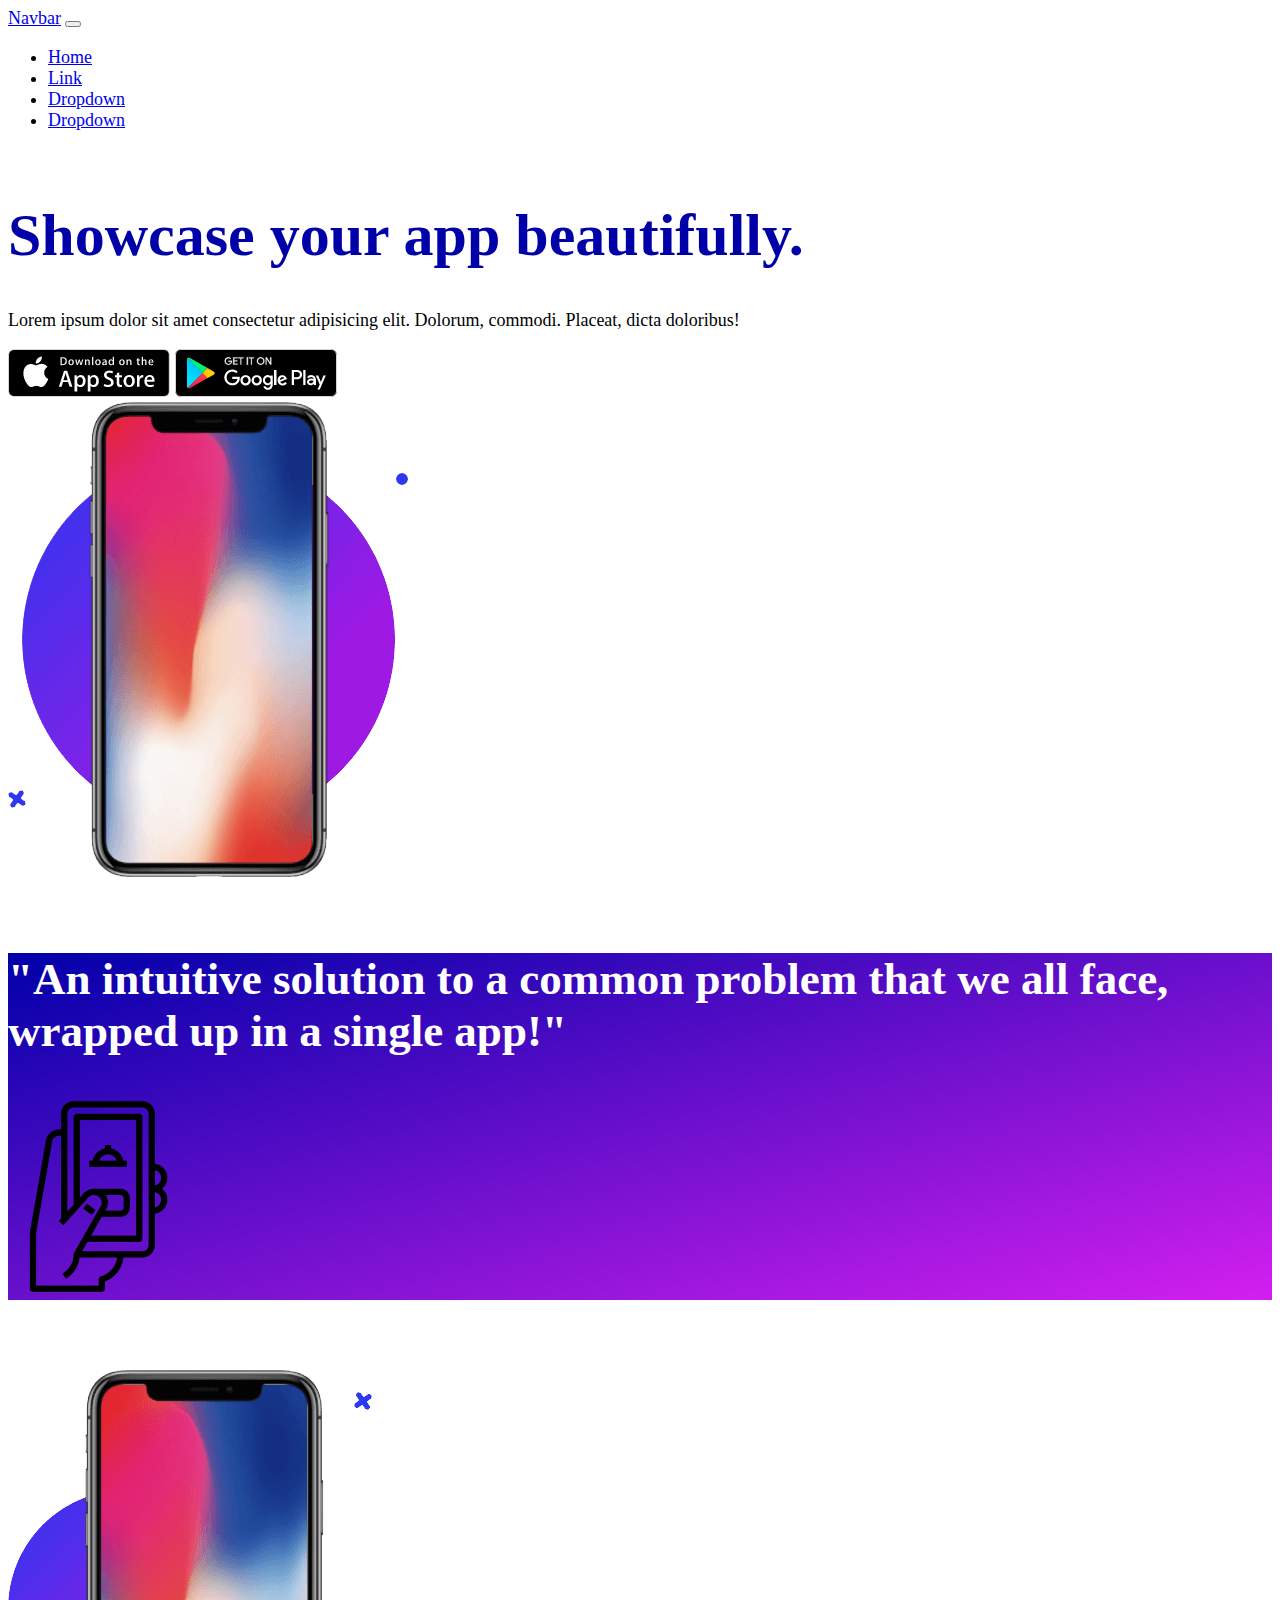
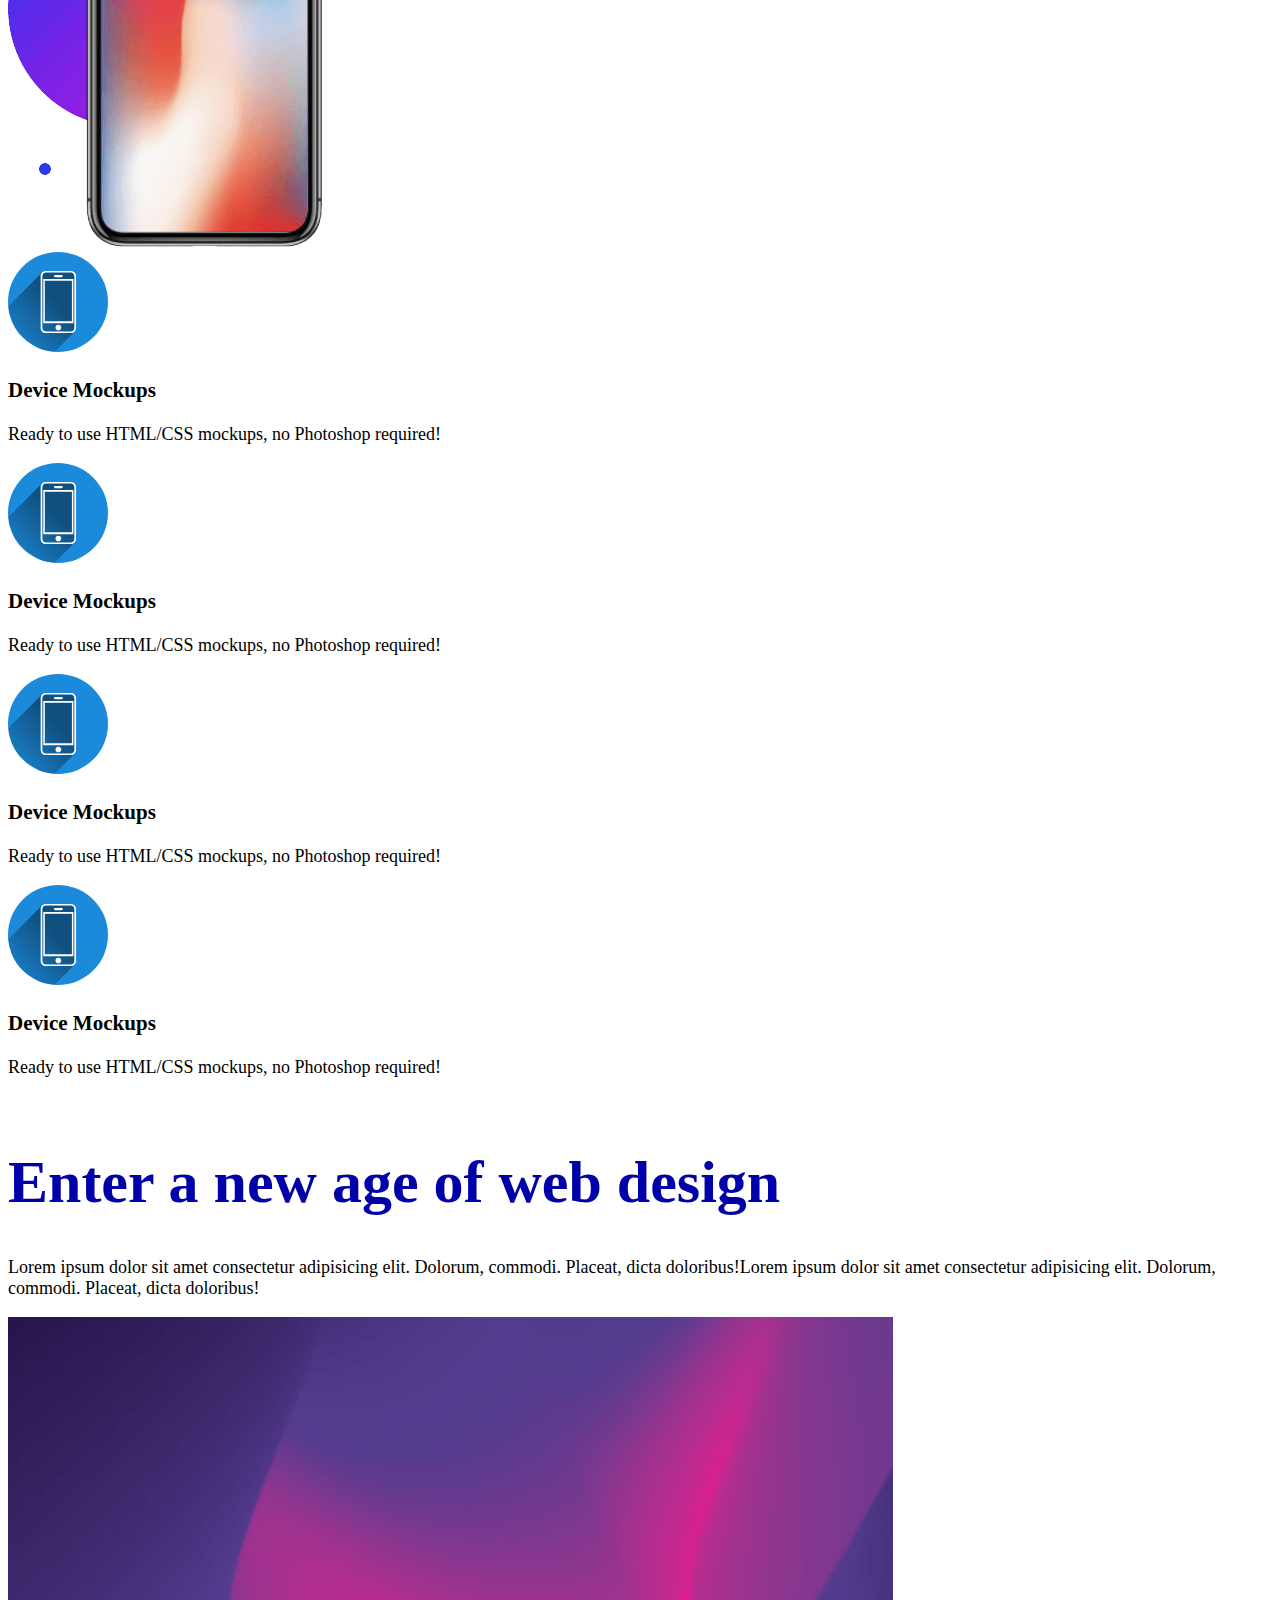
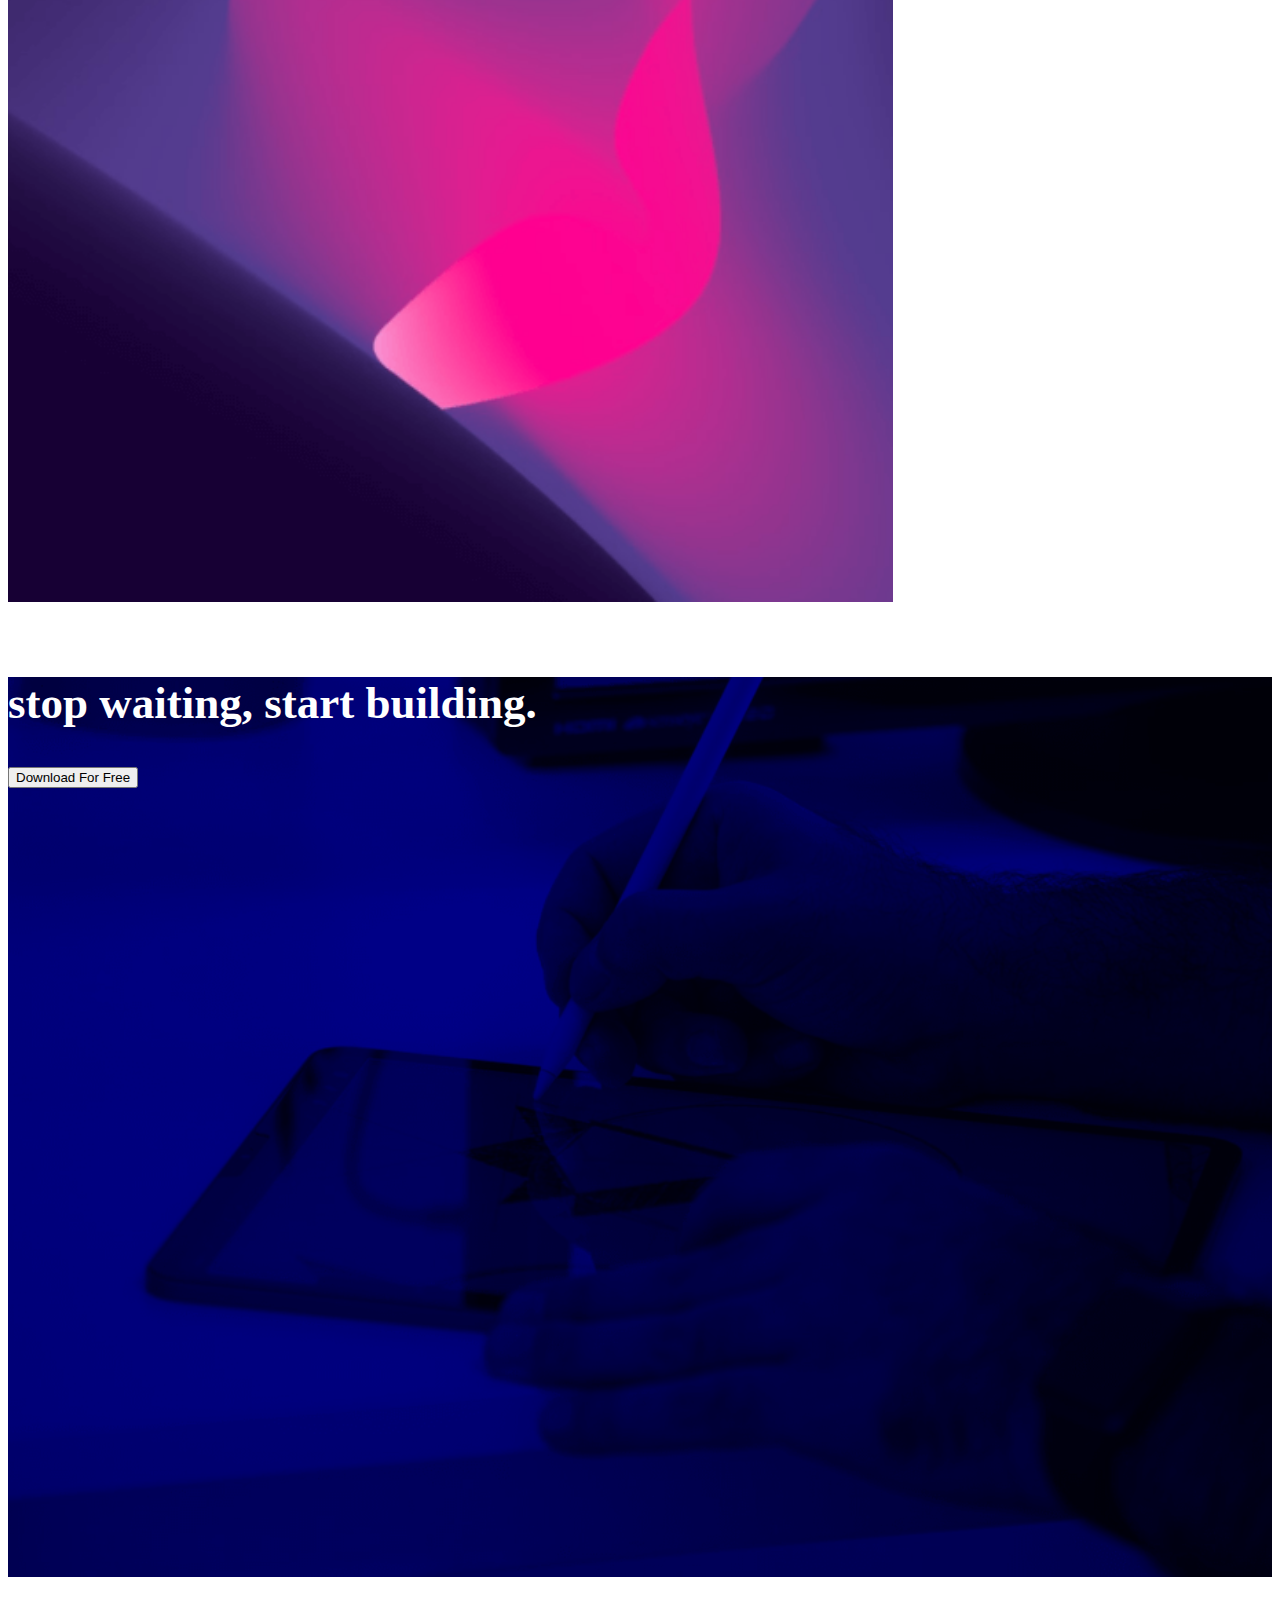
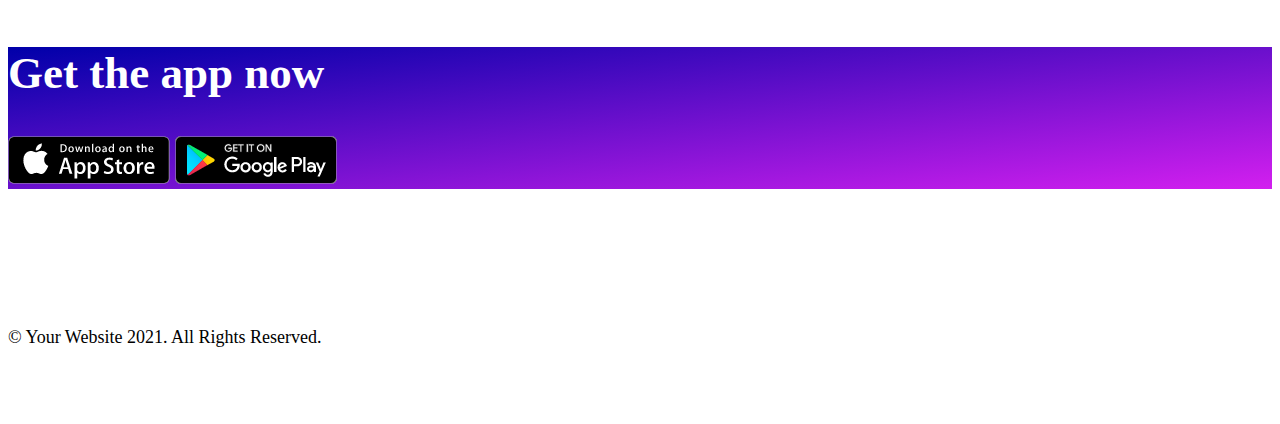
==== index.html @ 0cd53849 "app and convension page added" ====
<!DOCTYPE html>
<html lang="en">

<head>
    <meta charset="UTF-8">
    <meta http-equiv="X-UA-Compatible" content="IE=edge">
    <meta name="viewport" content="width=device-width, initial-scale=1.0">
    <link href="https://cdn.jsdelivr.net/npm/bootstrap@5.0.2/dist/css/bootstrap.min.css" rel="stylesheet"
        integrity="sha384-EVSTQN3/azprG1Anm3QDgpJLIm9Nao0Yz1ztcQTwFspd3yD65VohhpuuCOmLASjC" crossorigin="anonymous">
    <link rel="stylesheet" href="style.css">
    <title>Document</title>
</head>

<body>
    <header class="shadow sticky-top p-2 bg-light">
        <nav class="navbar navbar-expand-lg navbar-light bg-light">
            <div class="container">
                <a class="navbar-brand" href="#">Navbar</a>
                <button class="navbar-toggler" type="button" data-bs-toggle="collapse"
                    data-bs-target="#navbarSupportedContent" aria-controls="navbarSupportedContent"
                    aria-expanded="false" aria-label="Toggle navigation">
                    <span class="navbar-toggler-icon"></span>
                </button>
                <div class="collapse navbar-collapse" id="navbarSupportedContent">
                    <ul class="navbar-nav ms-auto mb-2 mb-lg-0">
                        <li class="nav-item">
                            <a class="nav-link active" aria-current="page" href="#">Home</a>
                        </li>
                        <li class="nav-item">
                            <a class="nav-link" href="#">Link</a>
                        </li>
                        <li class="nav-item">
                            <a class="nav-link" href="#">Dropdown</a>
                        </li>
                        <li class="nav-item">
                            <a class="nav-link" href="#">Dropdown</a>
                        </li>
                    </ul>
                </div>
            </div>
        </nav>
    </header>
    <main>
        <section class="container my-5">
            <div class="row d-flex justify-content-between align-items-center">
                <div class="col-md-6">
                    <h1 class="banner">Showcase your app beautifully.</h1>
                    <p>Lorem ipsum dolor sit amet consectetur adipisicing elit. Dolorum, commodi. Placeat, dicta
                        doloribus!</p>
                    <img class="img-fluid" src="./img/app-store.png" alt="">
                    <img class="img-fluid" src="./img/google-play.png" alt="">
                </div>
                <div class="col-md-6">
                    <img class="img-fluid" src="./img/banner.png" alt="">
                </div>
            </div>
        </section>
        <section class="about-us my-5">
            <div class="container py-5 text-center text-white">
                <h2>"An intuitive solution to a common problem that we all face, wrapped up in a single app!"</h2>
                <img class="img-fluid" src="./img/online order.png" alt="">
            </div>
        </section>
        <section class="container">
                <div class="row">
                    <div class="col-md-4">
                        <img class="img-fluid my-auto" src="./img/phone.png" alt="">
                    </div>
                    <div class="col-md-8">
                        <div class="row">
                            <div class="col-md-6">
                                <div class="text-center p-3 border">
                                    <img class="feature img-fluid" src="./img/smartphone-1132677.svg" alt="">
                                    <h3> Device Mockups</h3>
                                    <p>Ready to use HTML/CSS mockups, no Photoshop required!</p>
                                </div>
                            </div>
                            <div class="col-md-6">
                                <div class="text-center p-3 border">
                                    <img class="feature img-fluid" src="./img/smartphone-1132677.svg" alt="">
                                    <h3> Device Mockups</h3>
                                    <p>Ready to use HTML/CSS mockups, no Photoshop required!</p>
                                </div>
                            </div>
                            <div class="col-md-6">
                                <div class="text-center p-3 border">
                                    <img class="feature img-fluid" src="./img/smartphone-1132677.svg" alt="">
                                    <h3> Device Mockups</h3>
                                    <p>Ready to use HTML/CSS mockups, no Photoshop required!</p>
                                </div>
                            </div>
                            <div class="col-md-6">
                                <div class="text-center p-3 border">
                                    <img class="feature img-fluid" src="./img/smartphone-1132677.svg" alt="">
                                    <h3> Device Mockups</h3>
                                    <p>Ready to use HTML/CSS mockups, no Photoshop required!</p>
                                </div>
                            </div>
                        </div>
                    </div>
                </div>
        </section>
        <section class="container my-5">
            <div class="row d-flex justify-content-between align-items-center">
                <div class="col-md-6">
                    <h1 class="banner">Enter a new age of web design</h1>
                    <p>Lorem ipsum dolor sit amet consectetur adipisicing elit. Dolorum, commodi. Placeat, dicta
                        doloribus!Lorem ipsum dolor sit amet consectetur adipisicing elit. Dolorum, commodi. Placeat, dicta
                        doloribus!</p>
                </div>
                <div class="col-md-6">
                    <img class="new-age-img rounded-circle" src="./img/web-design.png" alt="">
                </div>
            </div>
        </section>
        <section class="download">
            <div class="container py-5">
                <h2>stop waiting, start building.</h2> 
                <button class="btn rounded-pill btn-outline-light my-3">Download For Free</button>
            </div>
        </section>
        <section class="about-us my-0">
            <div class="container py-5 text-center text-white">
                <h2>Get the app now</h2>
                <img class="img-fluid" src="./img/app-store.png" alt="">
                <img class="img-fluid" src="./img/google-play.png" alt="">
            </div>
        </section>
    </main>
    <footer class="bg-dark text-white text-center">
        <p>© Your Website 2021. All Rights Reserved.</p>
    </footer>

    <script src="https://cdn.jsdelivr.net/npm/bootstrap@5.0.2/dist/js/bootstrap.bundle.min.js"
        integrity="sha384-MrcW6ZMFYlzcLA8Nl+NtUVF0sA7MsXsP1UyJoMp4YLEuNSfAP+JcXn/tWtIaxVXM"
        crossorigin="anonymous"></script>
</body>

</html>
---- style.css ----
body{
    font-size: 18px;
}
section{
    margin: 70px 0;
}
h2{
    color: white;
    font-size: 45px;
    font-weight: 600;
}

.banner{
    color: rgba(0, 0, 169);
    font-size: 60px;
    font-weight: 700;
}
.about-us{
    background-image: linear-gradient(to bottom right, rgba(0, 0, 169), rgb(211, 31, 239));
}
.feature{
    height: 100px;
}
.download{
    background-image: url("./img/background.png");
    background-color: rgba(0, 0, 169);
    background-position: center;
    background-repeat: no-repeat;
    background-size: cover;
    background-blend-mode: multiply;
    height: 100vh;
}
.new-age-img{
    width: 70%;
    margin: auto;
}
footer{
    bottom: 0;
    padding: 50px 0;
}
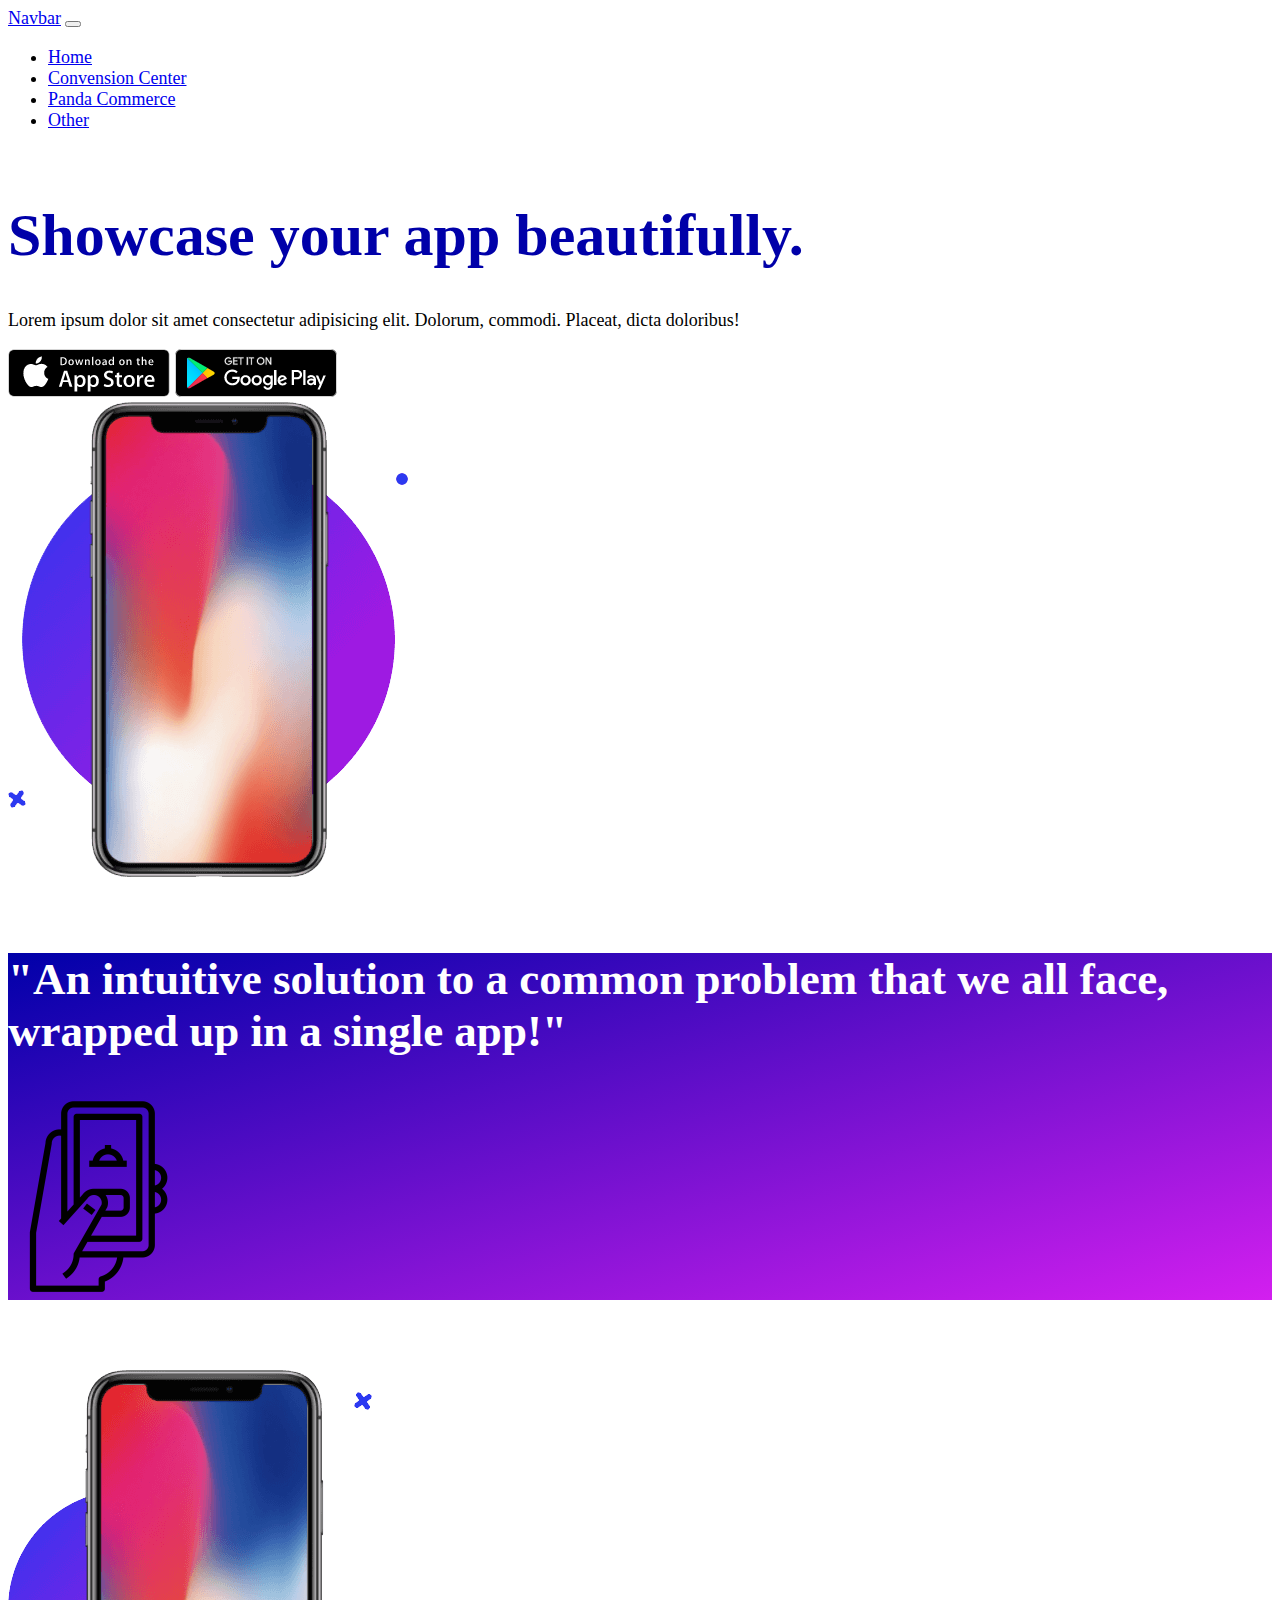
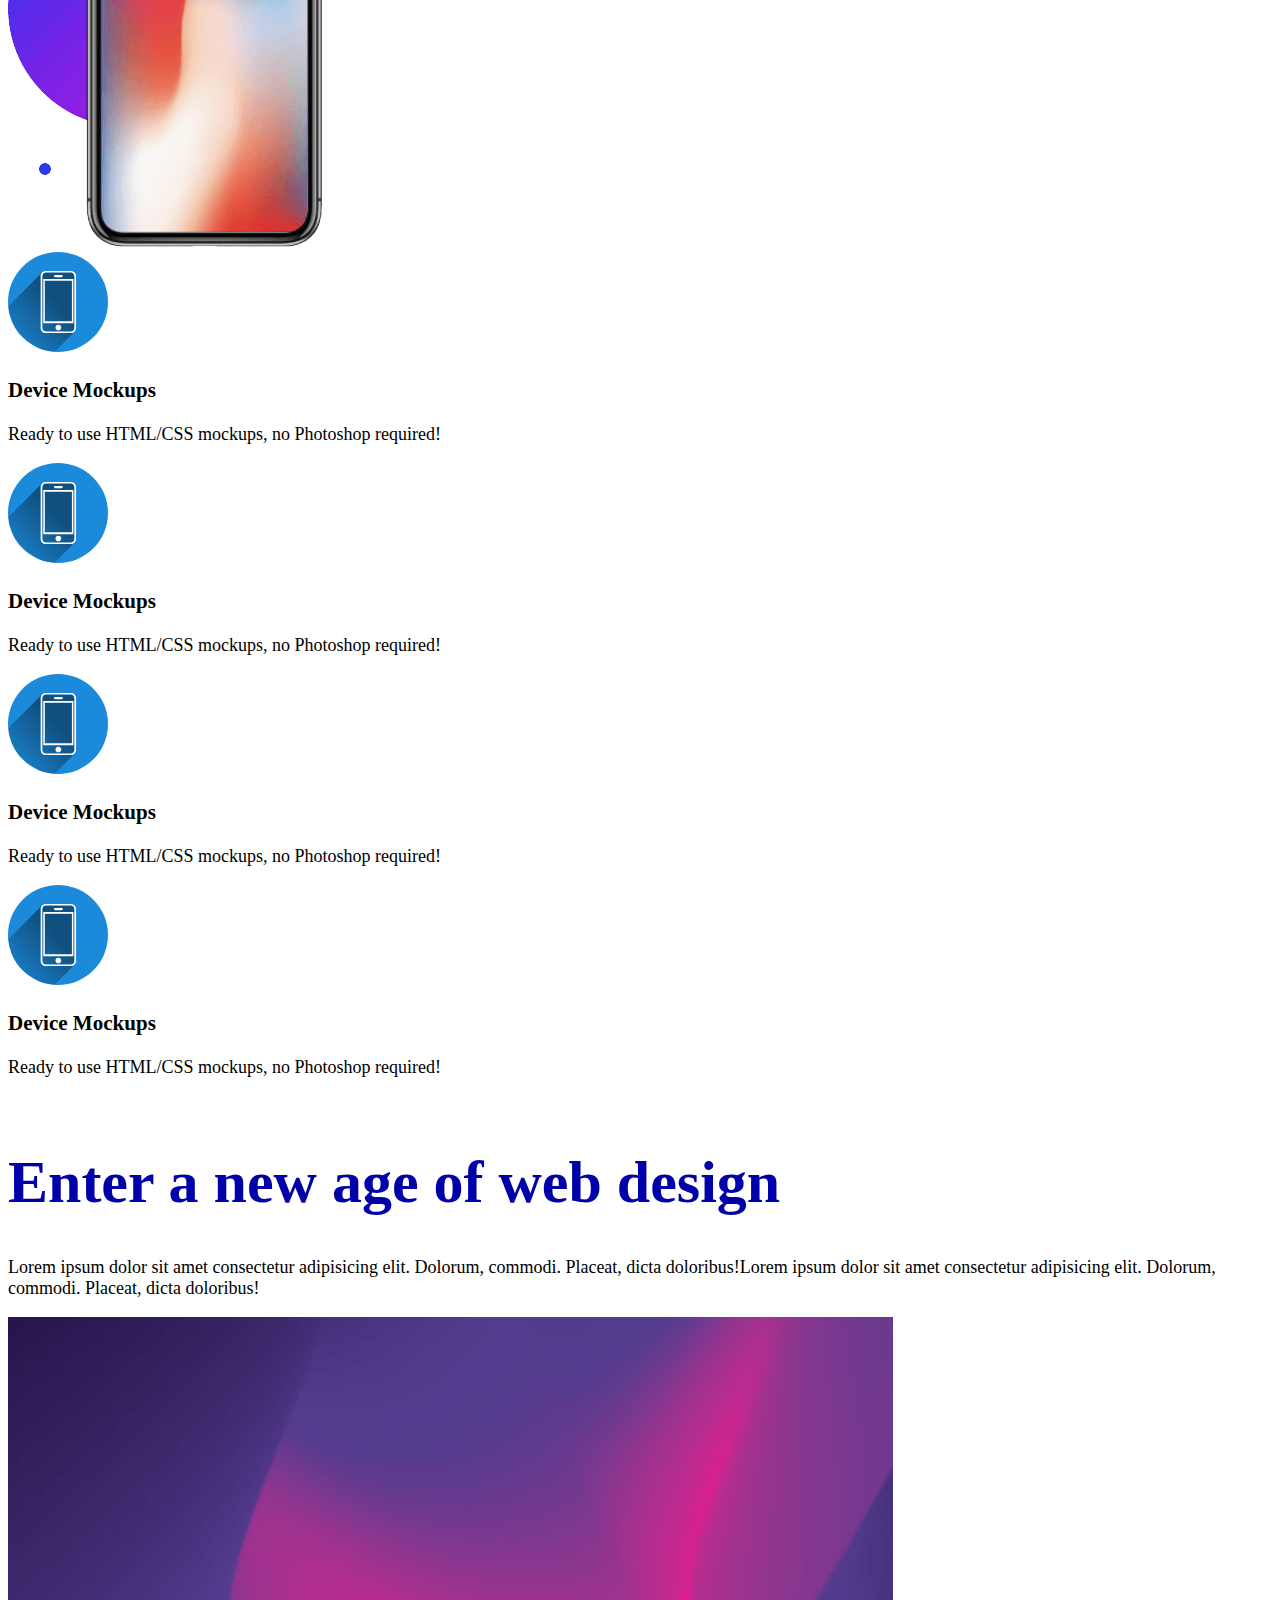
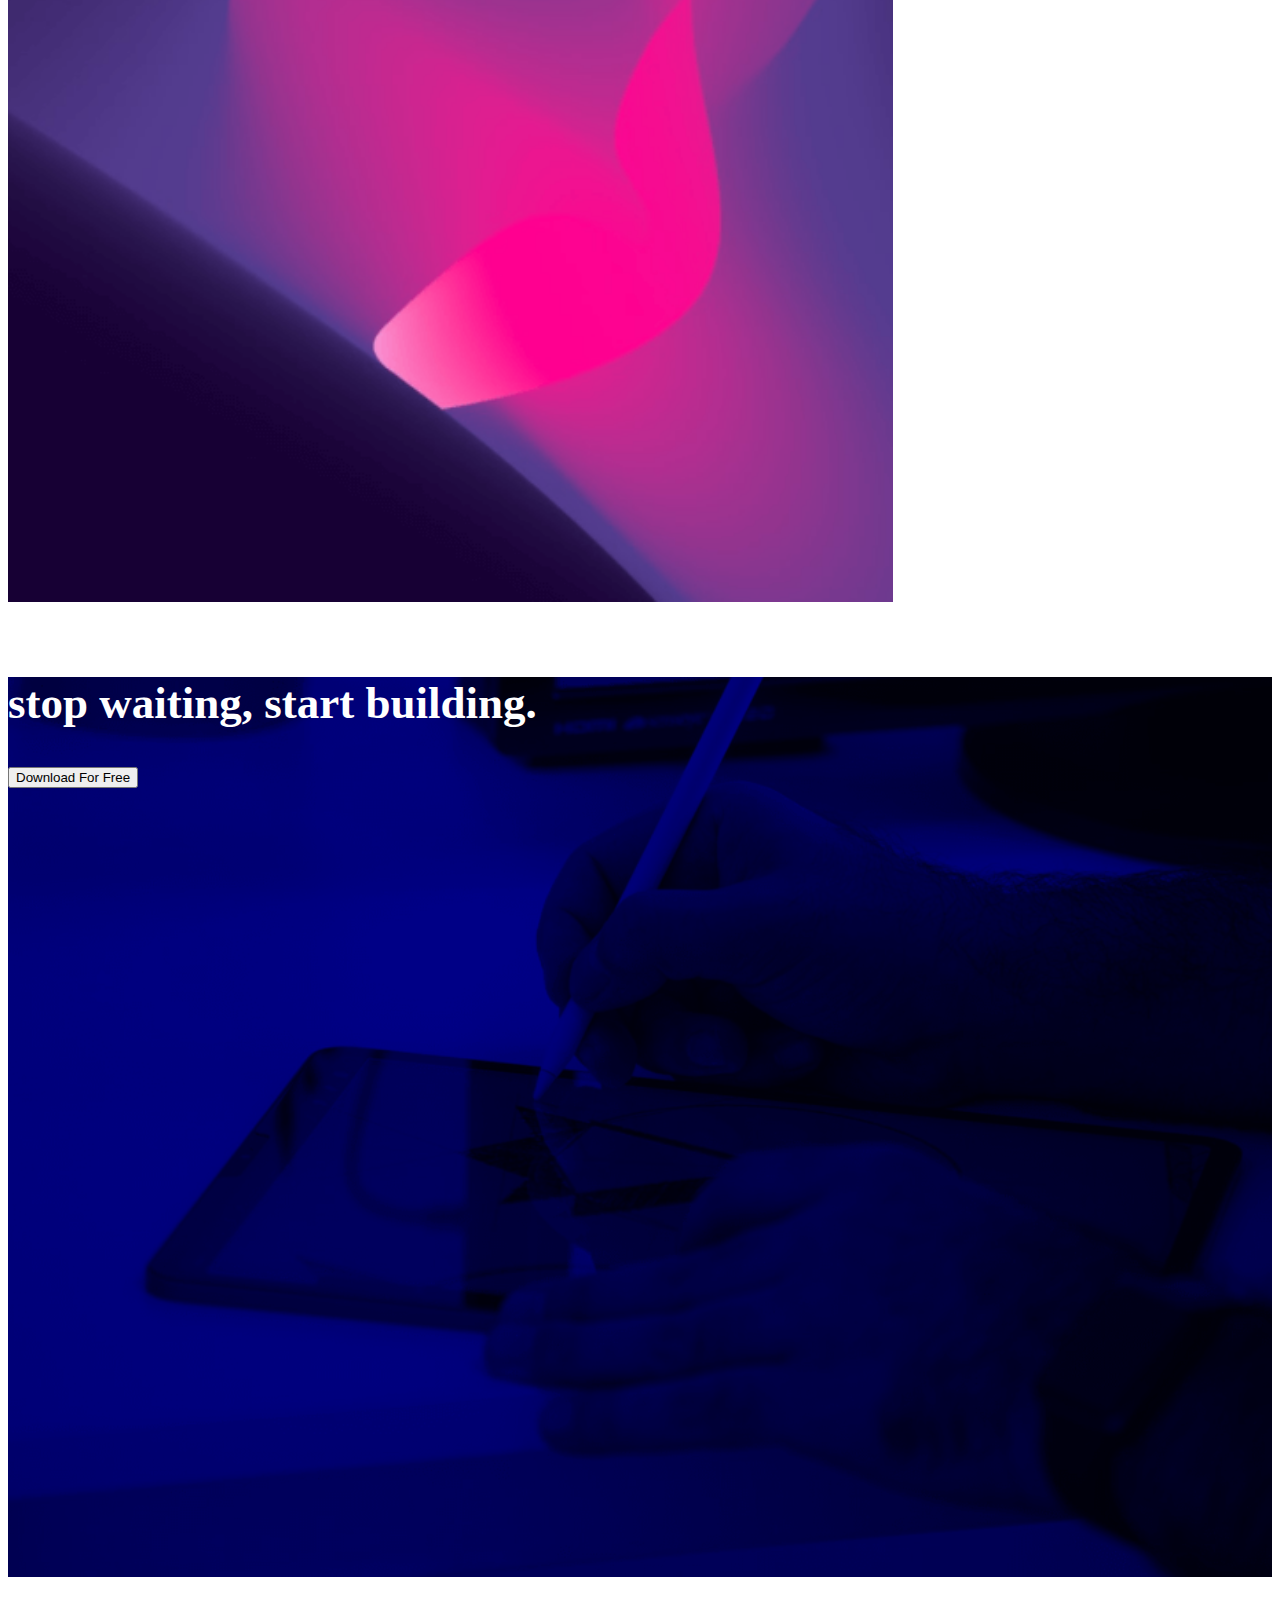
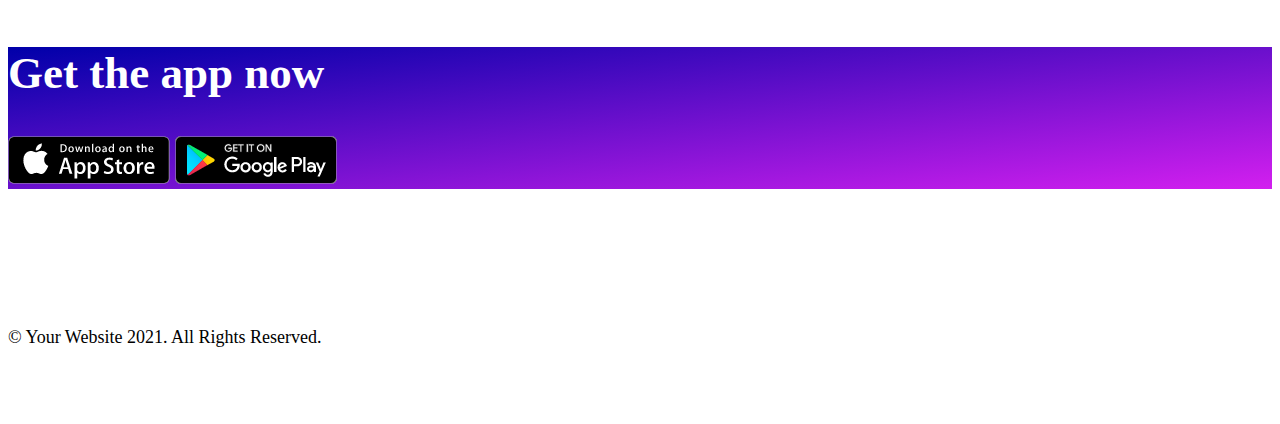
==== commit 64e53320: "nav edited and client section added" ====
--- a/index.html
+++ b/index.html
@@ -8,14 +8,14 @@
     <link href="https://cdn.jsdelivr.net/npm/bootstrap@5.0.2/dist/css/bootstrap.min.css" rel="stylesheet"
         integrity="sha384-EVSTQN3/azprG1Anm3QDgpJLIm9Nao0Yz1ztcQTwFspd3yD65VohhpuuCOmLASjC" crossorigin="anonymous">
     <link rel="stylesheet" href="style.css">
-    <title>Document</title>
+    <title>Mobile app</title>
 </head>
 
 <body>
     <header class="shadow sticky-top p-2 bg-light">
         <nav class="navbar navbar-expand-lg navbar-light bg-light">
             <div class="container">
-                <a class="navbar-brand" href="#">Navbar</a>
+                <a class="navbar-brand" href="./index.html">Navbar</a>
                 <button class="navbar-toggler" type="button" data-bs-toggle="collapse"
                     data-bs-target="#navbarSupportedContent" aria-controls="navbarSupportedContent"
                     aria-expanded="false" aria-label="Toggle navigation">
@@ -24,16 +24,16 @@
                 <div class="collapse navbar-collapse" id="navbarSupportedContent">
                     <ul class="navbar-nav ms-auto mb-2 mb-lg-0">
                         <li class="nav-item">
-                            <a class="nav-link active" aria-current="page" href="#">Home</a>
+                            <a class="nav-link active" aria-current="page" href="./index.html">Home</a>
                         </li>
                         <li class="nav-item">
-                            <a class="nav-link" href="#">Link</a>
+                            <a class="nav-link" href="./convension.html">Convension Center</a>
                         </li>
                         <li class="nav-item">
-                            <a class="nav-link" href="#">Dropdown</a>
+                            <a class="nav-link" href="#">Panda Commerce</a>
                         </li>
                         <li class="nav-item">
-                            <a class="nav-link" href="#">Dropdown</a>
+                            <a class="nav-link" href="#">Other</a>
                         </li>
                     </ul>
                 </div>
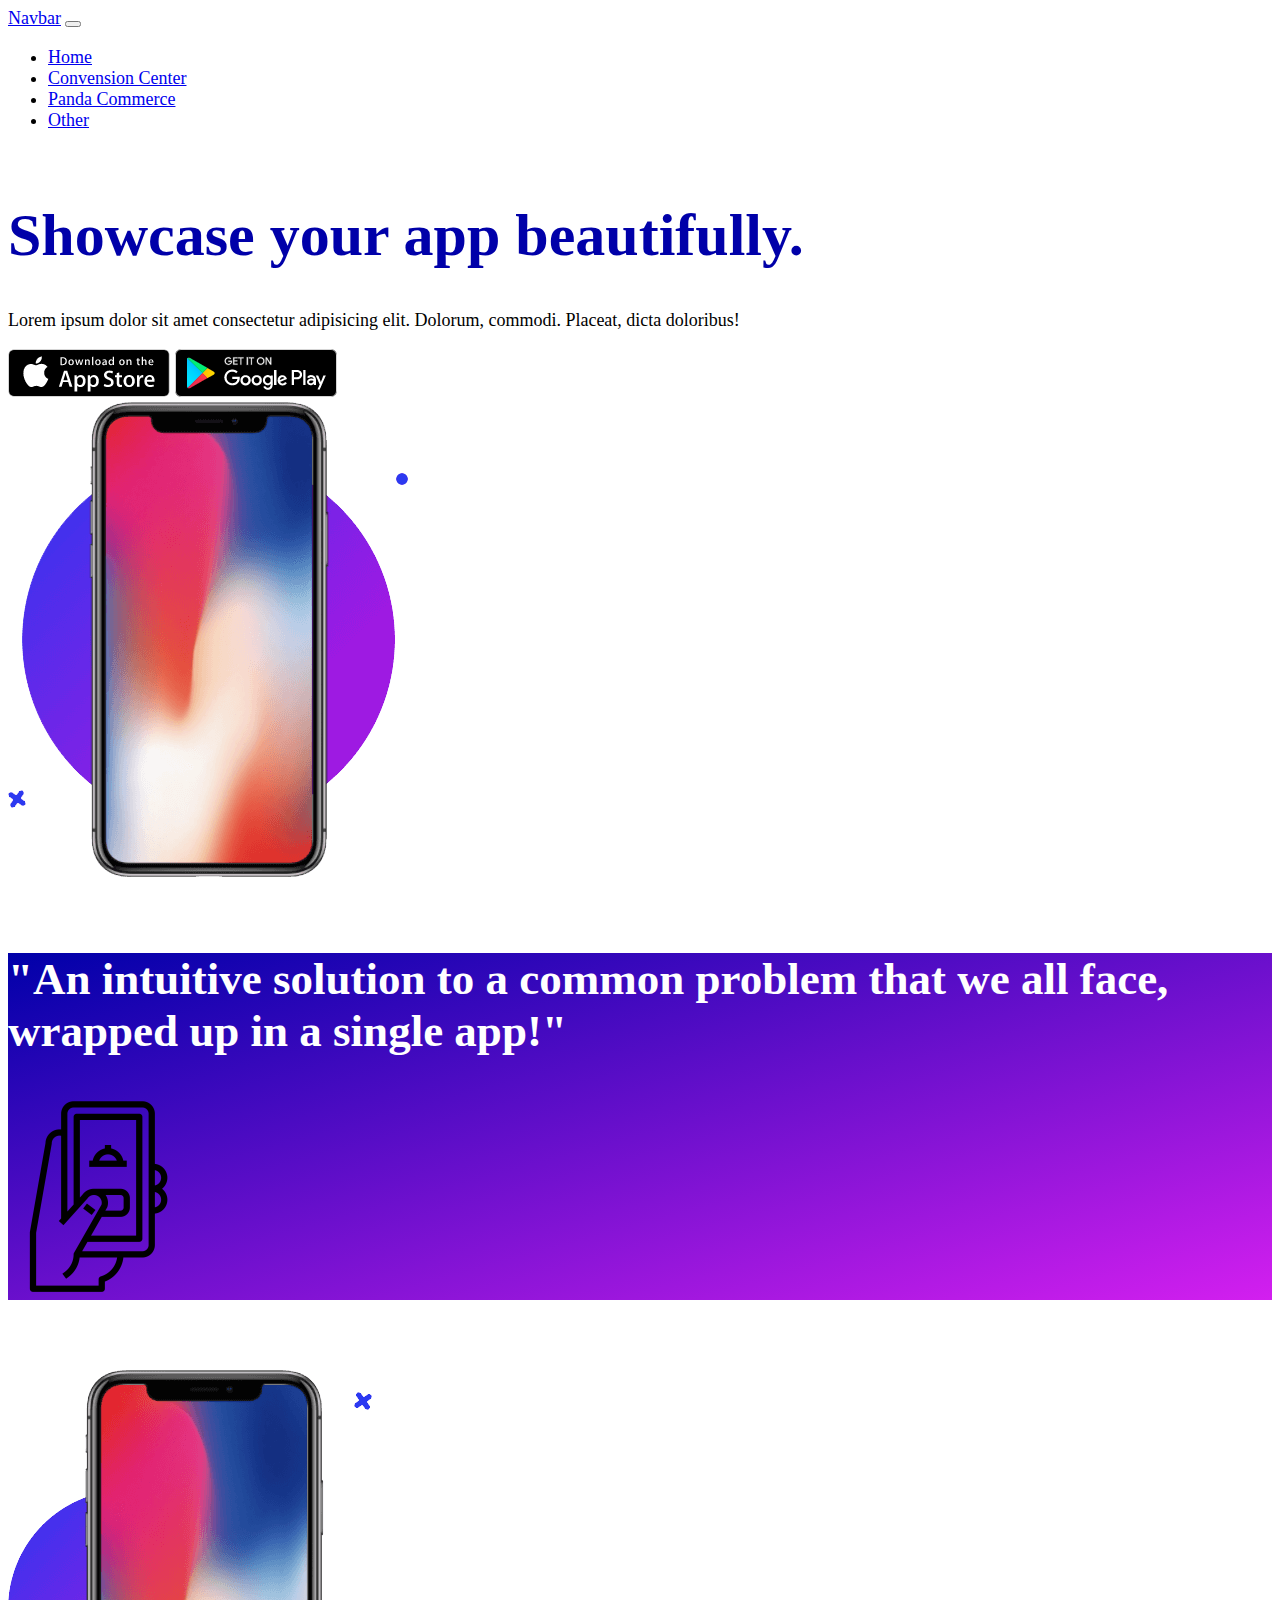
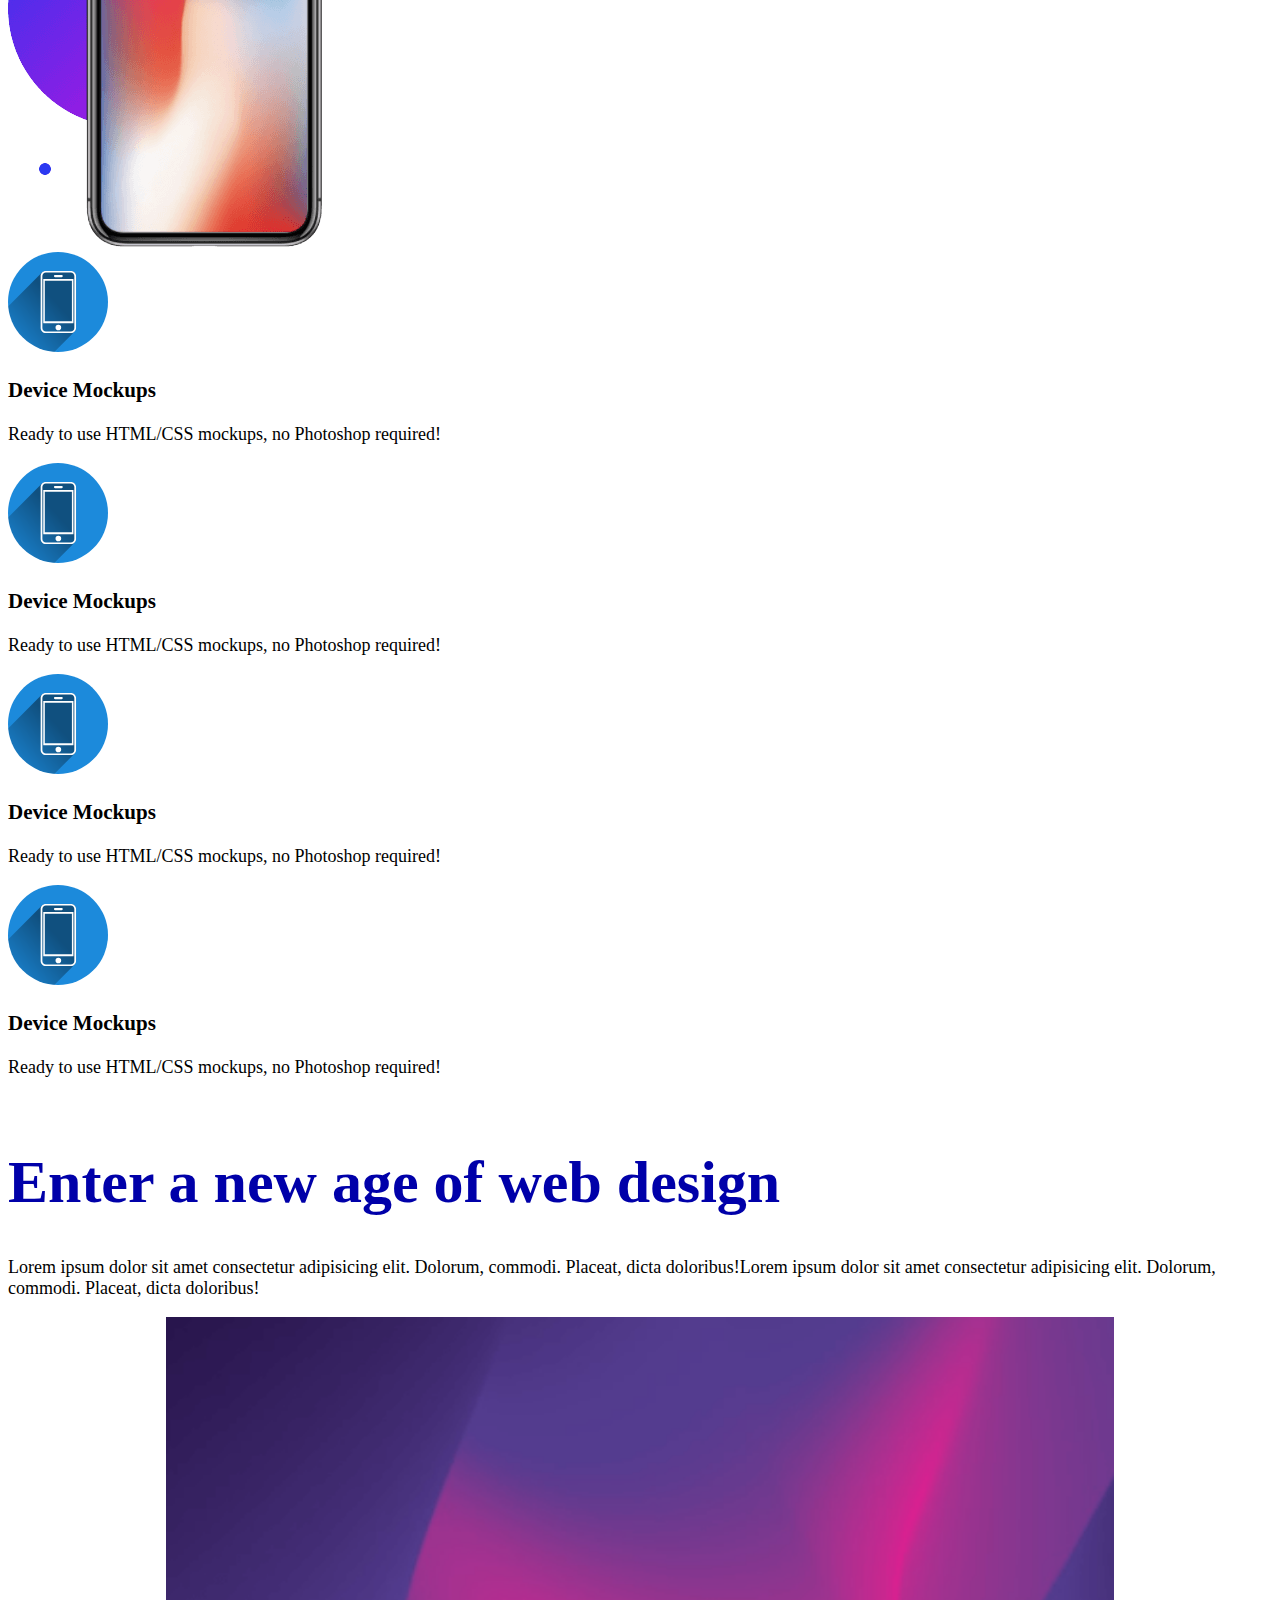
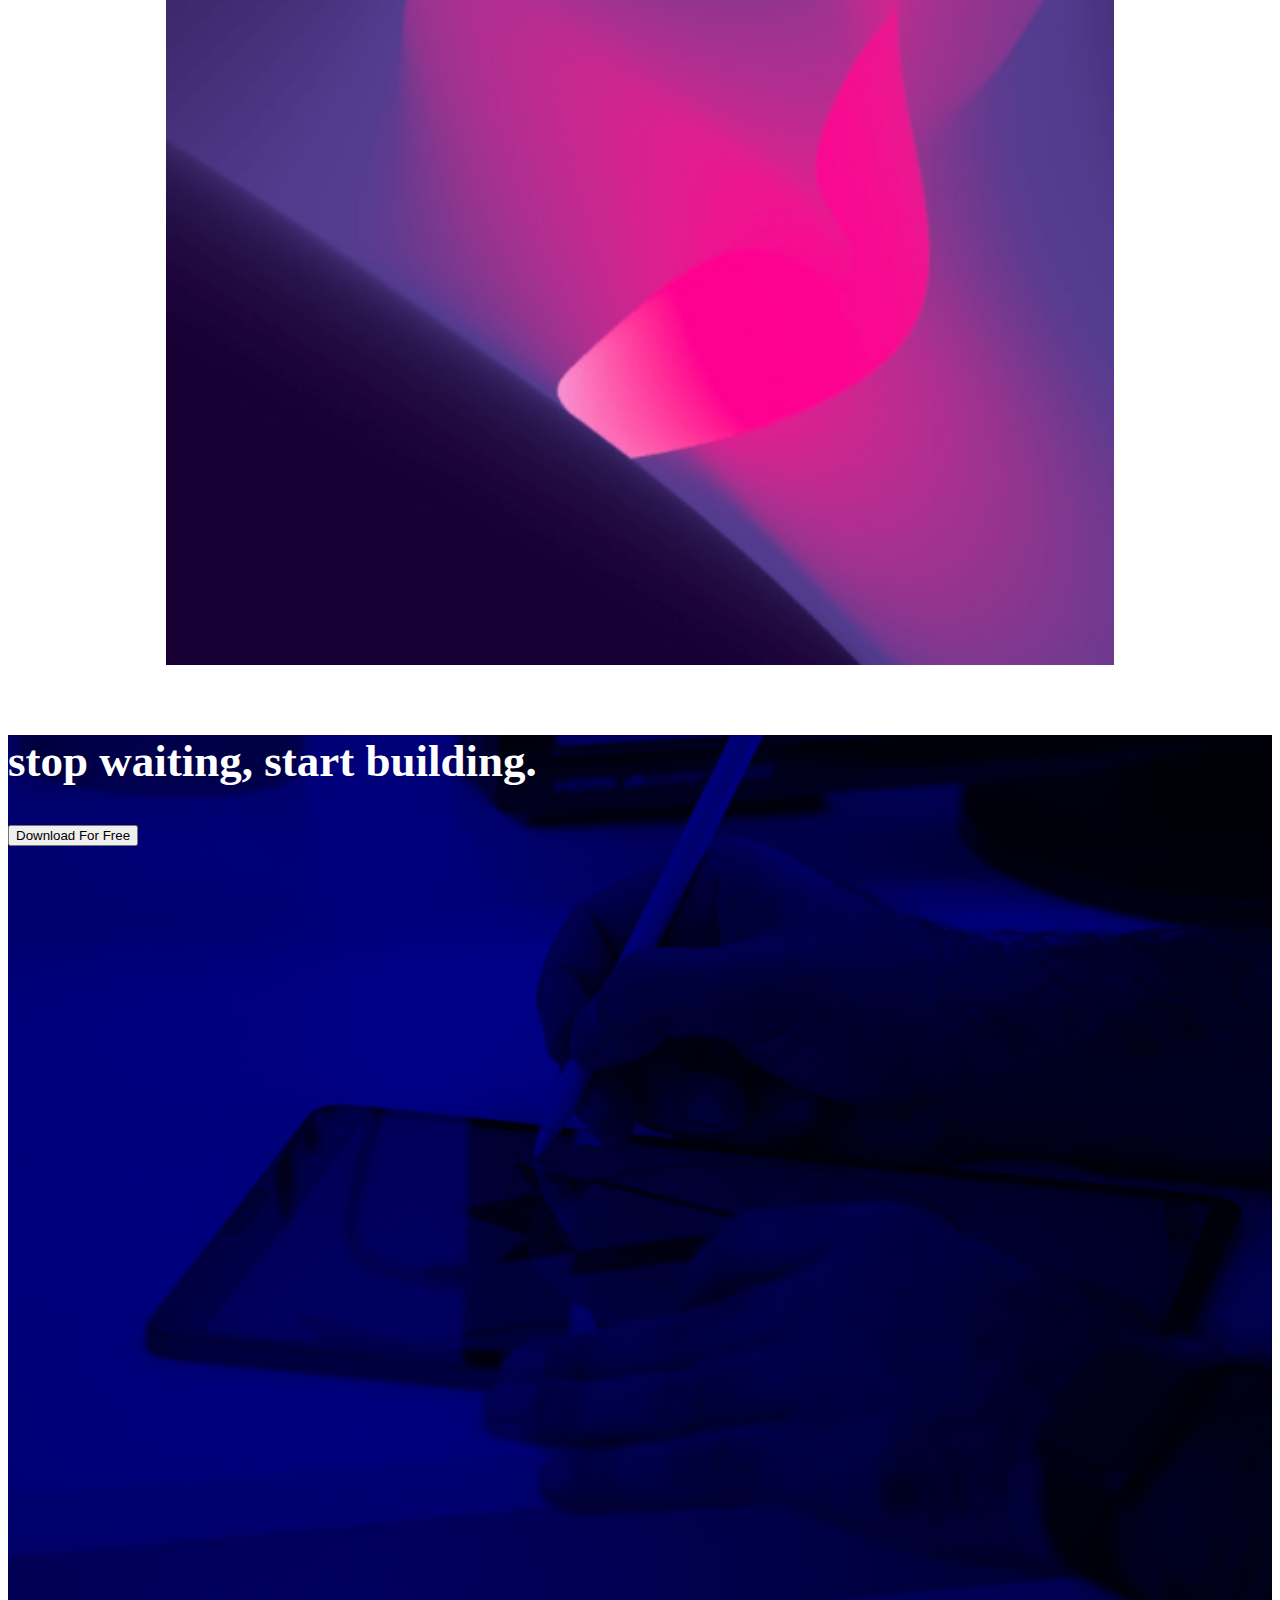
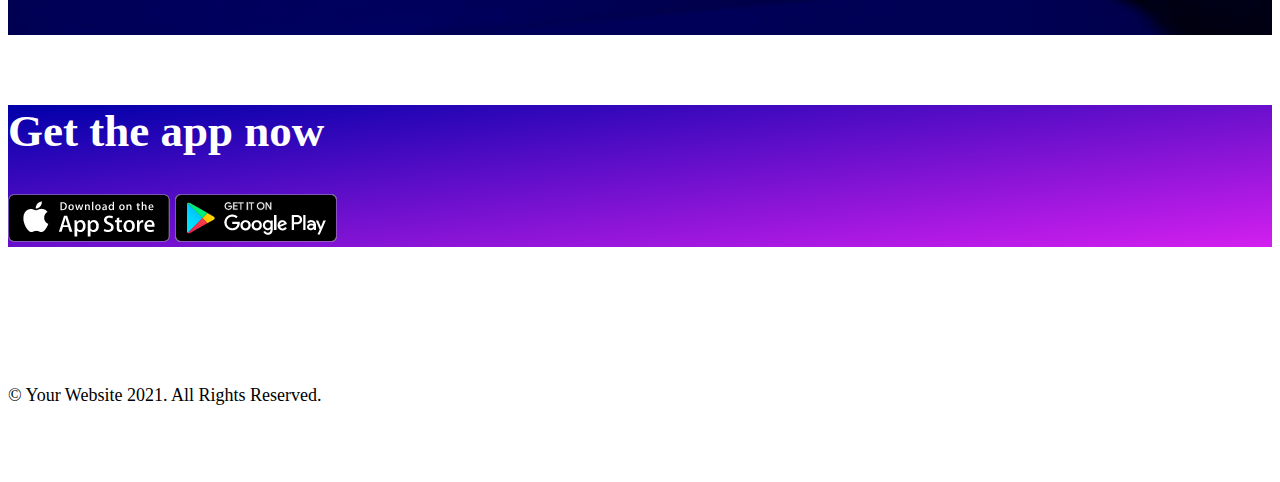
==== commit 6f5ab6e1: "responsive and link pages" ====
--- a/index.html
+++ b/index.html
@@ -30,7 +30,7 @@
                             <a class="nav-link" href="./convension.html">Convension Center</a>
                         </li>
                         <li class="nav-item">
-                            <a class="nav-link" href="#">Panda Commerce</a>
+                            <a class="nav-link" href="./panda.html">Panda Commerce</a>
                         </li>
                         <li class="nav-item">
                             <a class="nav-link" href="#">Other</a>
@@ -63,10 +63,10 @@
         </section>
         <section class="container">
                 <div class="row">
-                    <div class="col-md-4">
-                        <img class="img-fluid my-auto" src="./img/phone.png" alt="">
+                    <div class="col-lg-4 col-md-12">
+                        <img class="d-block img-fluid mx-auto my-3" src="./img/phone.png" alt="">
                     </div>
-                    <div class="col-md-8">
+                    <div class="col-lg-8 col-md-12">
                         <div class="row">
                             <div class="col-md-6">
                                 <div class="text-center p-3 border">
--- a/style.css
+++ b/style.css
@@ -31,7 +31,8 @@
     height: 100vh;
 }
 .new-age-img{
-    width: 70%;
+    display: block;
+    width: 75%;
     margin: auto;
 }
 footer{
